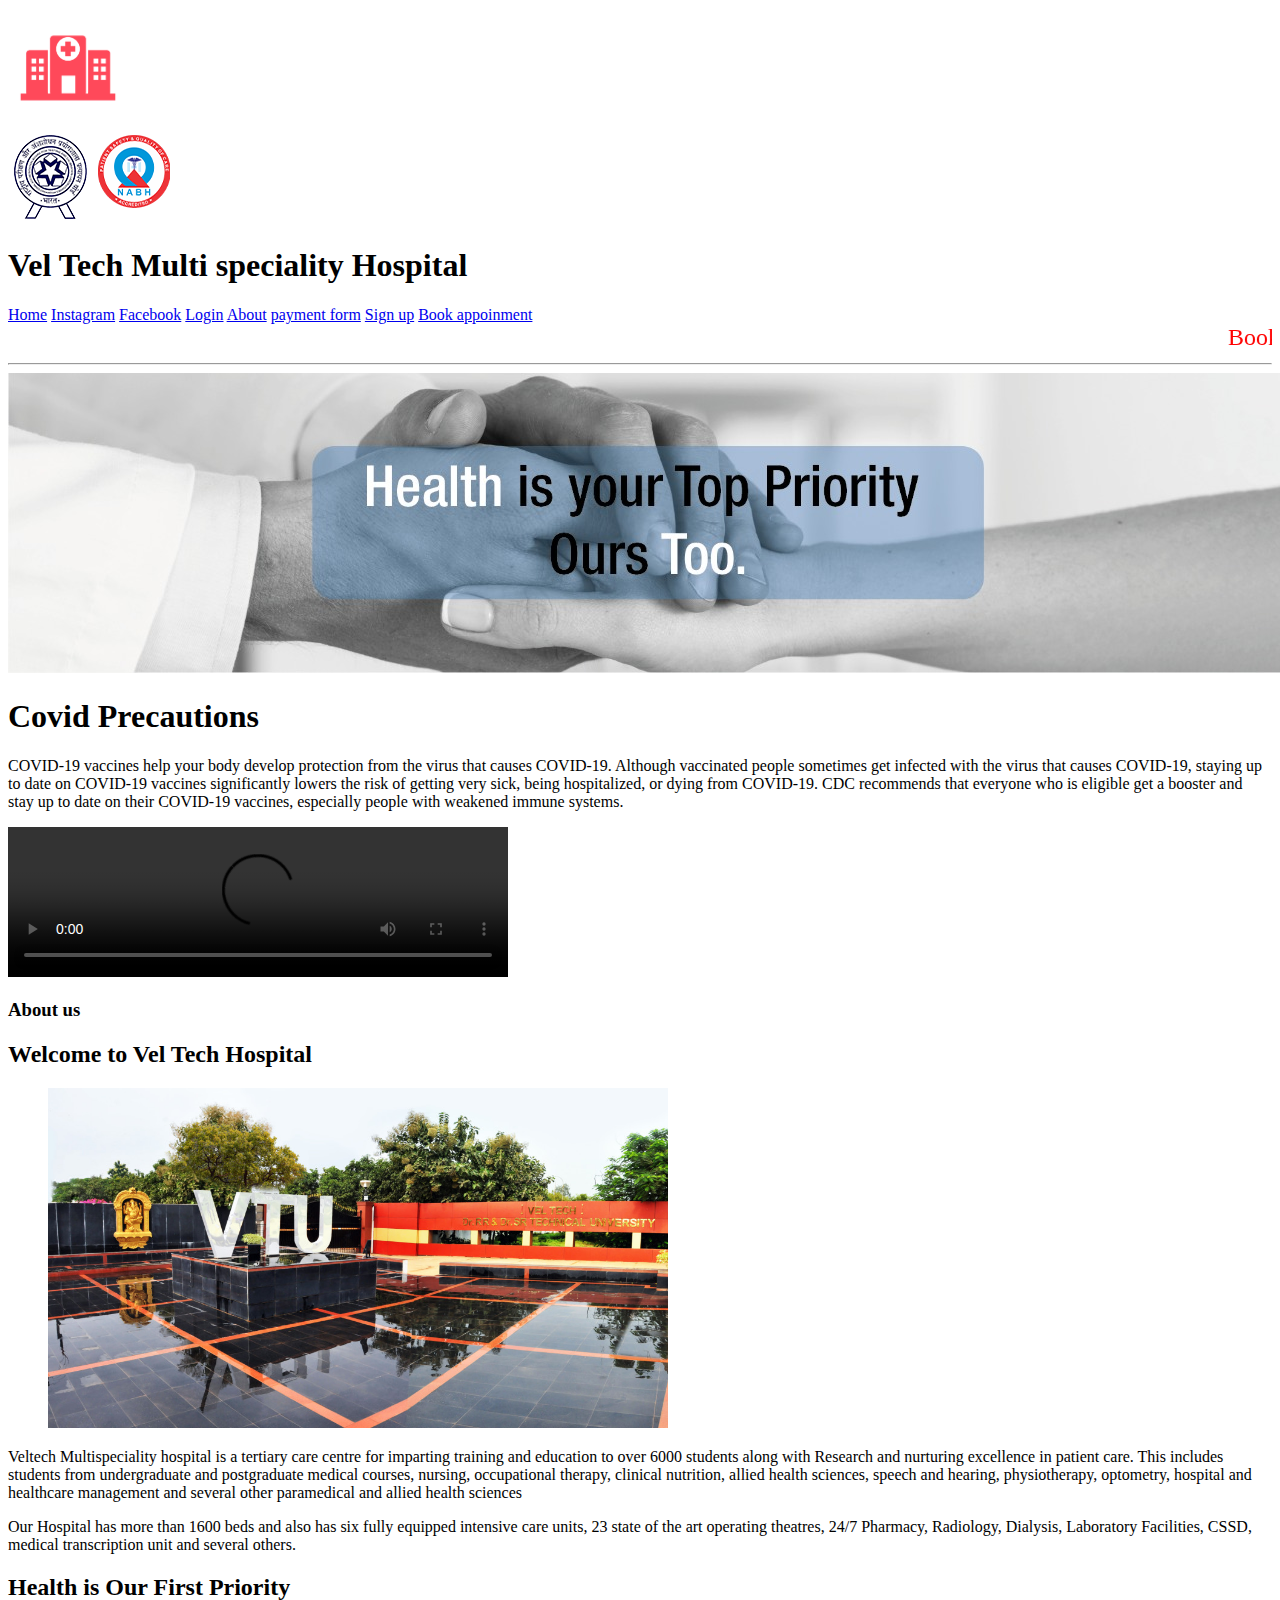
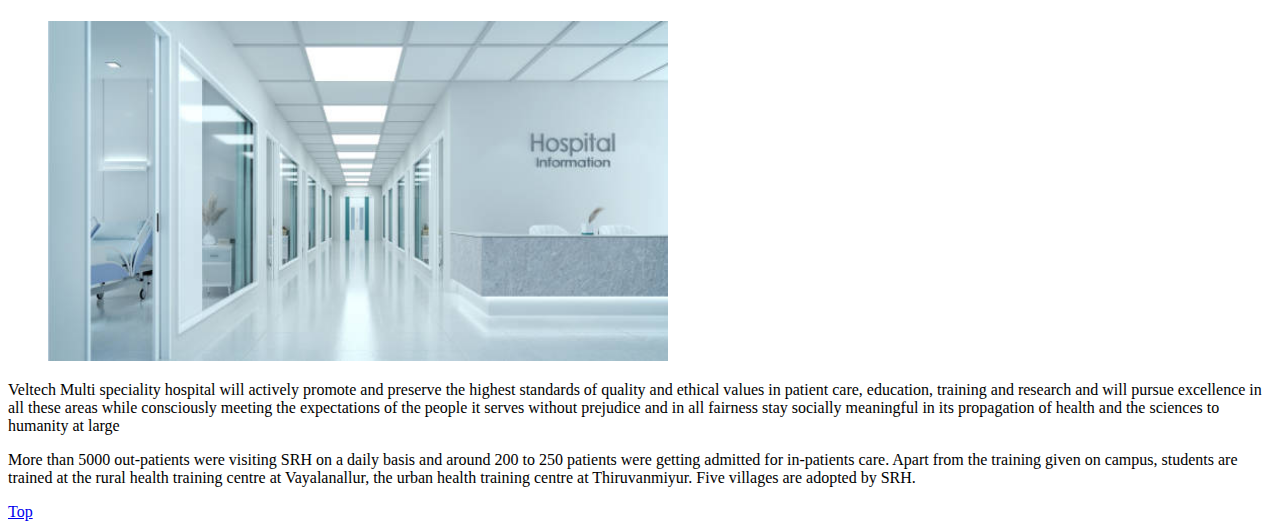
==== duphome.html @ 14ff3184 "Add files via upload" ====
<!DOCTYPE html>
<html lang="en">
<head>
    <meta charset="UTF-8">
    <meta http-equiv="X-UA-Compatible" content="IE=edge">
    <meta name="viewport" content="width=device-width, initial-scale=1.0">
    <title>Hospital | Home</title>
    <link rel="stylesheet" href="stylehome.css">
</head>
<body>
    <header>
        <div class="left">
            <img src="img/logo.png" width="120px">
        </div>
        <div class="right">
            <img src="img/nabl-mini.png" >
        </div>
        <h1 text-align: center>Vel Tech Multi speciality Hospital</h1>
    </header>
    <nav>
        <a href="homepage.html">Home</a>
        <a href="https://www.instagram.com/shivareddyy__/" target="_blank" >Instagram</a>
        <a href="#">Facebook</a>
        <a href="login.html">Login</a>
        <a href="about.html">About</a>
        <a href="signup.html" target="_blank">payment form</a>
        <a href="start.html">Sign up</a>
        <a href="appoinment.html" target="_blank">Book appoinment</a>
    </nav>
    <marquee 
     scrollamount="5"><font size ="5px" color="red">Book your appoinment <a href="signup.html">NOW</a></font>
    </marquee>
    <hr>
    <main>
        <div class="banner">
            <img src="img/bann.jpeg">
        </div>
        <h1> <font color="black" >Covid Precautions</h1></font>
        <div class="video_section">
            <p>COVID-19 vaccines help your body develop protection from the virus that causes
                COVID-19.
                Although vaccinated people sometimes get infected with the virus 
                that causes COVID-19, staying up to date on COVID-19 vaccines significantly lowers the risk of getting very sick, being hospitalized, or dying from COVID-19. CDC recommends that everyone 
                who is eligible get a booster and stay up to date on their COVID-19 vaccines, especially people with weakened immune systems.</p>
            <video width="500px" controls="controls">
            <source src="covid.mp4" type="video/mp4">
            </video>
            
           
        </div>
    <section id="articles"> 
        <div class="line"></div>
        <h3> About us</h3>
        <article id="article1"> 
            <h2>Welcome to Vel Tech Hospital</h2>
            <div class="line"></div>
            <div class="art">
                <figure> 
                    <a href=""><img src="img/velgirlzz.jpg" width="620" height="340" /></a>
                </figure>
                <p>Veltech Multispeciality hospital is a tertiary care centre for imparting training and education to over 6000 students along with Research and nurturing excellence in patient care. This includes students from undergraduate and postgraduate medical courses, nursing, occupational therapy, clinical nutrition, allied health sciences, speech and hearing, physiotherapy, optometry, hospital and healthcare management and several other paramedical and allied health sciences </p>
                <p>Our Hospital has more than 1600 beds and also has six fully equipped intensive care units, 23 state of the art operating theatres, 24/7 Pharmacy, Radiology, Dialysis, Laboratory Facilities, CSSD, medical transcription unit and several others. </p>
            </div>
        </article>
        <div class="line"></div>
        <article id="article2">
            <h2>Health is Our First Priority</h2>
            <div class="line"></div>
            <div class="art">
                <figure>
                    <img src="img/hosp3.jpg" width="620" height="340" /></a>
                </figure>
                
                <p>Veltech Multi speciality hospital will actively promote and preserve the highest standards of quality and ethical values in patient care, education, training and research and will pursue excellence in all these areas while consciously meeting the expectations of the people it serves without prejudice and in all fairness stay socially meaningful in its propagation of health and the sciences to humanity at large</p>
                <p>
                    More than 5000 out-patients were visiting SRH on a daily basis and around 200 to 250 patients were getting admitted for in-patients care. Apart from the training given on campus, students are trained at the rural health training centre at Vayalanallur, the urban health training centre at Thiruvanmiyur. Five villages are adopted by SRH. </p>
            </div>
        </article>
        <div class="line"></div>
    </section>
    </main>
    <footer>
        <div class="container-bottom">
           <a href="#" class="up">Top</a>
        </div>
    </footer>
</body>
</html>
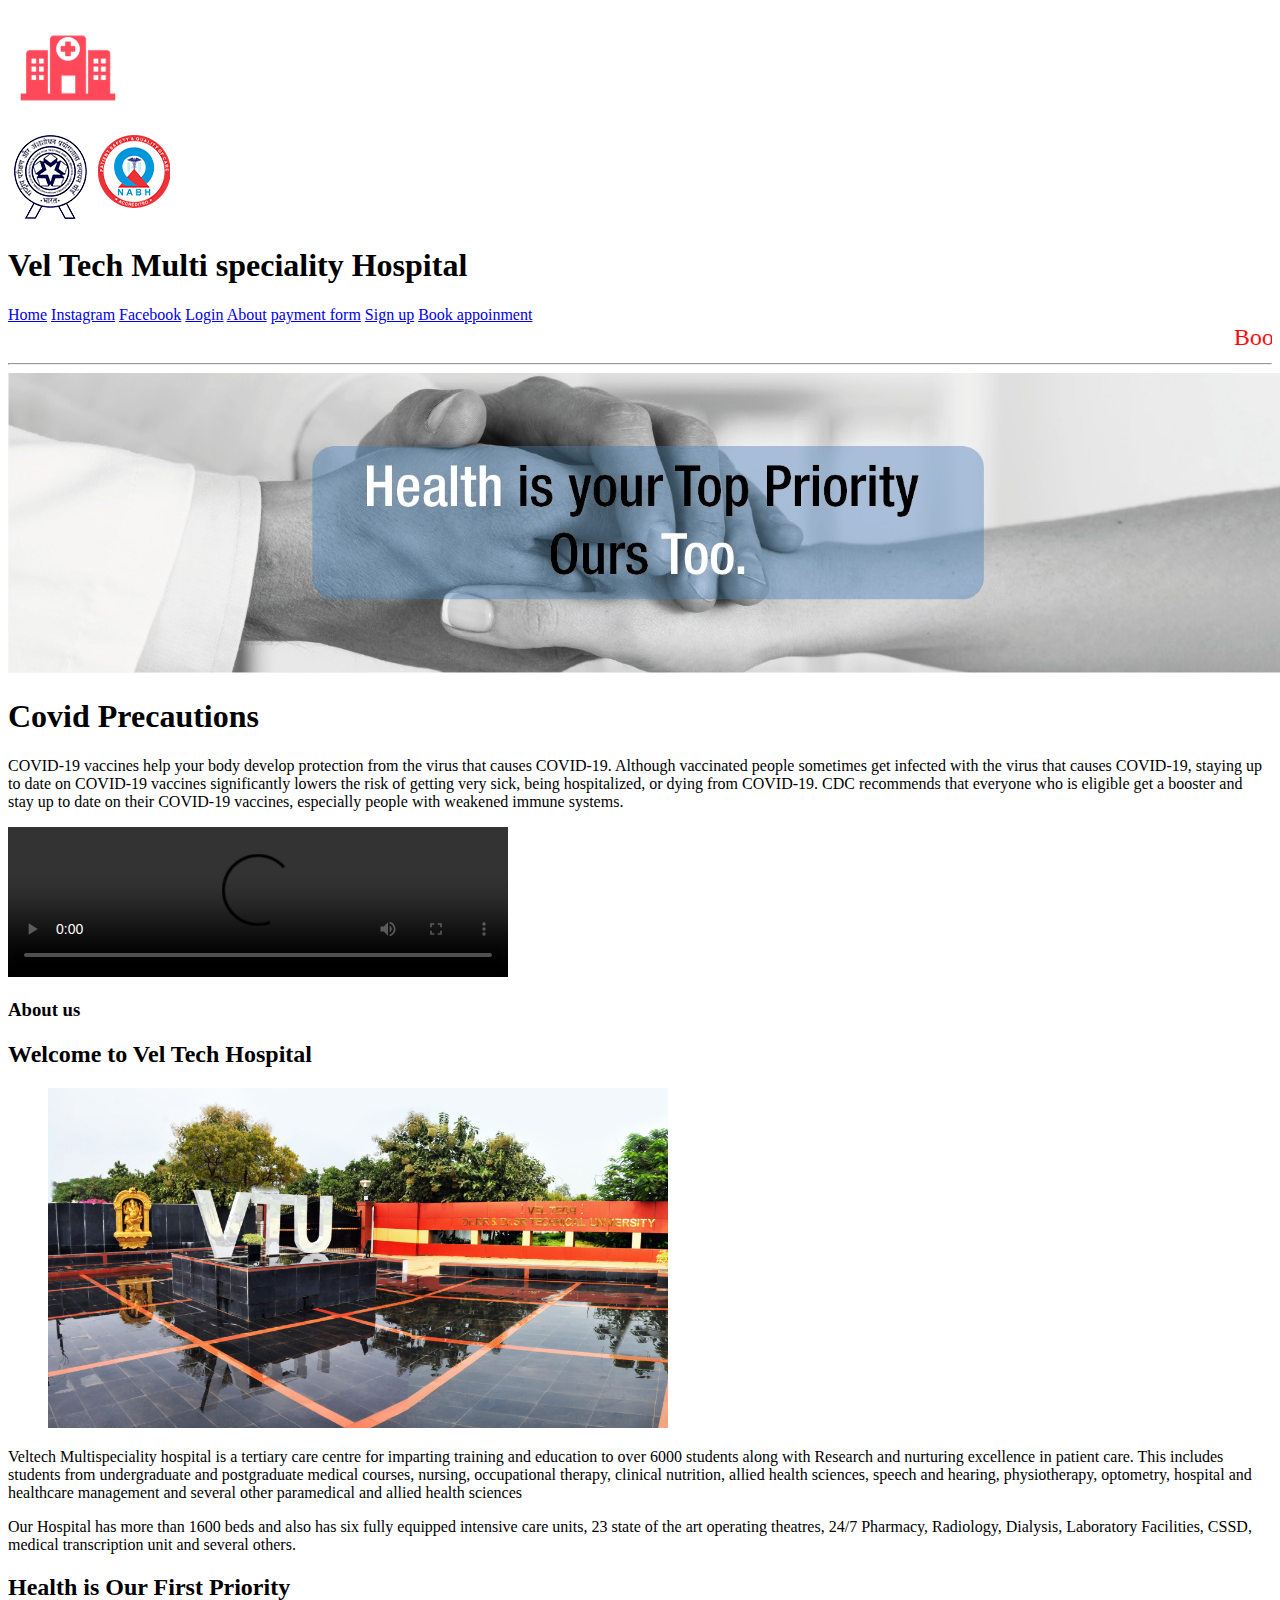
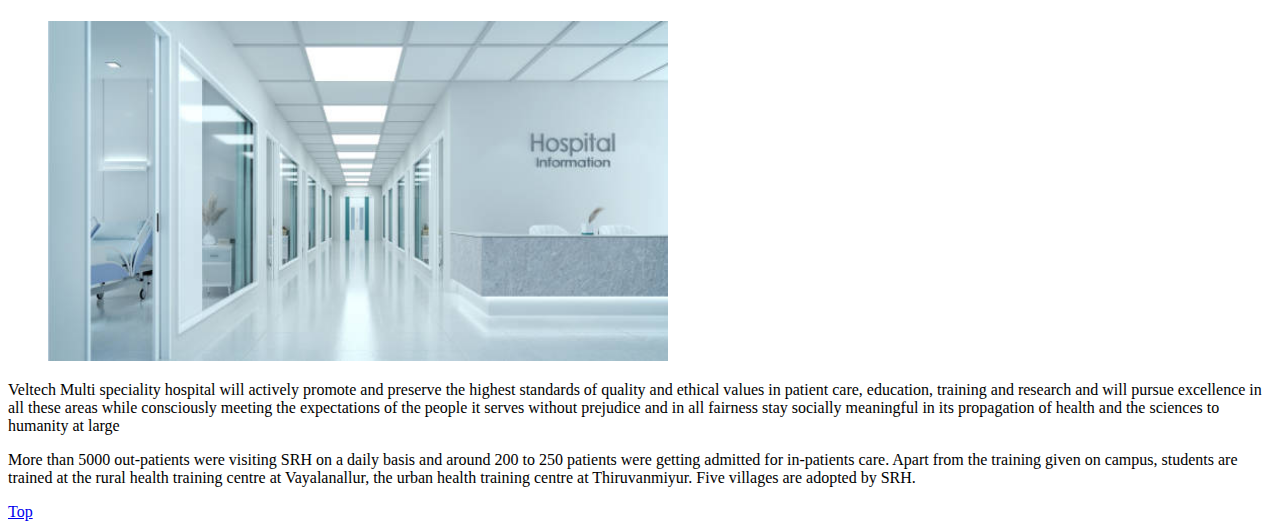
==== commit 94c43b84: "Update duphome.html" ====
--- a/duphome.html
+++ b/duphome.html
@@ -19,7 +19,7 @@
     </header>
     <nav>
         <a href="homepage.html">Home</a>
-        <a href="https://www.instagram.com/shivareddyy__/" target="_blank" >Instagram</a>
+        <a href="https://www.instagram.com/shivuduuuuu/" target="_blank" >Instagram</a>
         <a href="#">Facebook</a>
         <a href="login.html">Login</a>
         <a href="about.html">About</a>
@@ -85,4 +85,4 @@
         </div>
     </footer>
 </body>
-</html>+</html>
